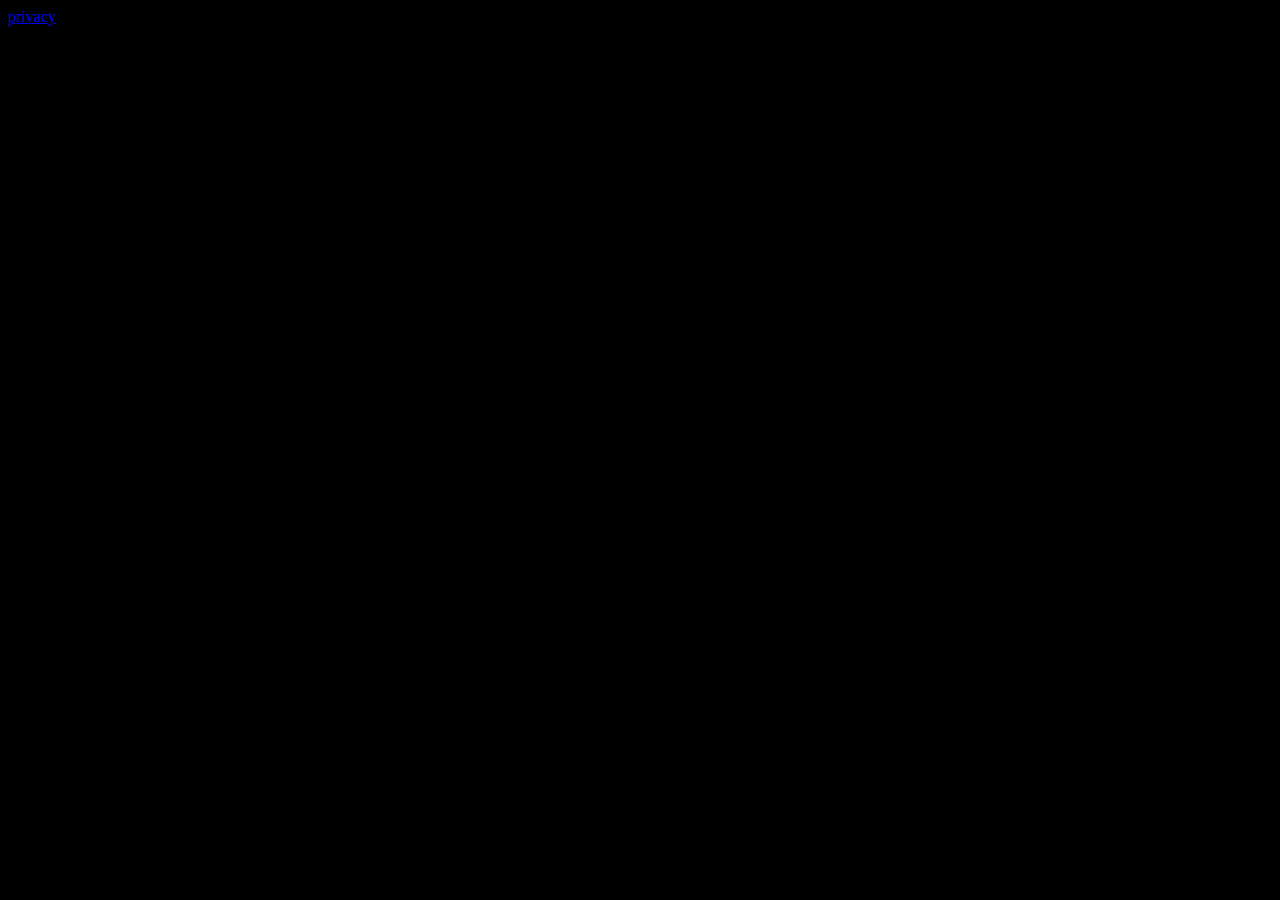
==== index.html @ b403b4fe "Update gh-pages" ====
<!--
To change this template, choose Tools | Templates
and open the template in the editor.
-->
<!DOCTYPE html>
<html xmlns="http://www.w3.org/1999/xhtml" dir="ltr" lang="en-US"
      xmlns:fb="https://www.facebook.com/2008/fbml">
    <head>
        <meta property="og:title" content="friendGuess" /> 
        <meta property="og:description" content="Kennst du deine facebook Freunde ?? " /> 
        <meta property="og:image" content="maps_app/logo128.png" /> 
        <meta name="medium" content="game" />
        <title>friendGuess!</title>
        <meta http-equiv="Content-Type" content="text/html; charset=UTF-8">
        <script src="http://code.jquery.com/jquery-1.7.2.min.js" ></script>
        <script src="js/arrayExtended.js"></script>
        
        <script src="js/baseMethod.js"></script>
        <script src="js/baseMessage.js"></script>
        

        <script src="js/timeStopper.js"></script>

         <script src="js/loadStack.js"></script>
        <script src="js/facebookWorker.js"></script>
        <script src="js/friendData.js" ></script>
        <script src="js/facebookWorker.js"></script>
        <script src="js/gameController.js"></script>
        <script src="js/main.js"></script>
        <link rel="stylesheet" type="text/css" href="css/main.css" />
    </head>
    <body>
        <div></div>
        <div id="fb-root"></div>
        <div class="fb-like" data-href="http://kayschneider.github.com/friendGuess/" data-send="true" data-width="450" data-show-faces="true" data-colorscheme="dark" data-font="arial"></div>
        <script>

            var appId = '128920757247177';

            window.fbAsyncInit = function() {
                FB.init({
                    appId      : appId, // App ID
                    status     : true, // check login status
                    cookie     : true, // enable cookies to allow the server to access the session
                    xfbml      : true  // parse XFBML
                });
                fbApiInit = true; //init flag
                // Additional initialization code here
            };

            // Load the SDK Asynchronously
            (function(d){
                var js, id = 'facebook-jssdk', ref = d.getElementsByTagName ('script')[0];
                if (d.getElementById(id)) {return;}
                js = d.createElement('script'); js.id = id; js.async = true;
                js.src = "//connect.facebook.net/en_US/all.js";
                ref.parentNode.insertBefore(js, ref);
            }(document));
        </script>
        

        <div id="gcontent" style="display: none;">

            <div id="stats">
                <p>correct: <span id="vcorrcect"></span></p>
                <p>wrong:<span id="vwrong"></span></p>
                <p>points:<span id="vpoints"></span></p>
                <p>time left:<span id="vtime"></span> seconds</p>
                    
            </div>

            <div id="pcont" >
                
            </div>
            <div id="btnCont" >
                
            </div>
        </div>
       
            <div id="doAuth" style="display: none;">
                <div class="intro">
                    <p>FriendGuess! Wieviel deiner Facebook Freunde erkennst Du in 60 sek. anhand deren Bilder???
                       Finde es heraus mit FriendGuess! <br/>
                       Und teile das Ergebniss mit deinen Freunden!
                    </p>
                </div>
                <button > start friendGuess! </button>
            </div>
        
        <div id="waitContainer" class="waiter" style="display: none">
            <p>please wait .. .. ..</p>
        </div>
        <script type="text/javascript">

  var _gaq = _gaq || [];
  _gaq.push(['_setAccount', 'UA-33116077-1']);
  _gaq.push(['_trackPageview']);

  (function() {
    var ga = document.createElement('script'); ga.type = 'text/javascript'; ga.async = true;
    ga.src = ('https:' == document.location.protocol ? 'https://ssl' : 'http://www') + '.google-analytics.com/ga.js';
    var s = document.getElementsByTagName('script')[0]; s.parentNode.insertBefore(ga, s);
  })();

</script>
<a href="privacy.html" target="_blank">privacy</a>

<div style="float:none;display:block;clear:both;margin-top: 50px;" class="fb-comments" data-href="http://kayschneider.github.com/friendGuess/" data-num-posts="10" data-width="470" data-colorscheme="dark"></div>
    </body>
</html>
---- css/main.css ----
/* 
    Document   : main
    Created on : 29.06.2012, 15:17:17
    Author     : kay
    Description:
    Purpose of the stylesheet follows.
*/

root { 
    display: block;
}

body {
    background-color: black;
}


#pcont {
    float: left;
    width: 200px;
}
.waiter {
    position: absolute;
    top: 10px;
    left: 400px;
    color: white;
    font-size: 14px;
    font-weight: bold;
    background-color: silver;
    padding: 100px;
}
#btnCont {
    float: left;
    display: inline-table;
    margin-top: 10px;
    width: 200px;
    margin-left: 50px;
}



.gameButtons div {
    margin-top: 15px;
    padding:20px;
    border: 0px solid black;
    color:white;
    cursor:pointer;
    -moz-border-radius: 1em 4em 1em 4em;
    border-radius: 1em 4em 1em 4em;


    background: -moz-linear-gradient(top, rgba(30,87,153,1) 0%, rgba(125,185,232,0) 100%); /* FF3.6+ */
    background: -webkit-gradient(linear, left top, left bottom, color-stop(0%,rgba(30,87,153,1)), color-stop(100%,rgba(125,185,232,0))); /* Chrome,Safari4+ */
    background: -webkit-linear-gradient(top, rgba(30,87,153,1) 0%,rgba(125,185,232,0) 100%); /* Chrome10+,Safari5.1+ */
    background: -o-linear-gradient(top, rgba(30,87,153,1) 0%,rgba(125,185,232,0) 100%); /* Opera 11.10+ */
    background: -ms-linear-gradient(top, rgba(30,87,153,1) 0%,rgba(125,185,232,0) 100%); /* IE10+ */
    background: linear-gradient(to bottom, rgba(30,87,153,1) 0%,rgba(125,185,232,0) 100%); /* W3C */
    filter: progid:DXImageTransform.Microsoft.gradient( startColorstr='#1e5799', endColorstr='#007db9e8',GradientType=0 ); /* IE6-9 */

}

.gameButtons div:hover {
    background: -moz-linear-gradient(top, rgba(30,87,153,1) 0%, rgba(111,170,220,1) 73%, rgba(125,185,232,0.46) 86%, rgba(125,185,232,0) 97%); /* FF3.6+ */
    background: -webkit-gradient(linear, left top, left bottom, color-stop(0%,rgba(30,87,153,1)), color-stop(73%,rgba(111,170,220,1)), color-stop(86%,rgba(125,185,232,0.46)), color-stop(97%,rgba(125,185,232,0))); /* Chrome,Safari4+ */
    background: -webkit-linear-gradient(top, rgba(30,87,153,1) 0%,rgba(111,170,220,1) 73%,rgba(125,185,232,0.46) 86%,rgba(125,185,232,0) 97%); /* Chrome10+,Safari5.1+ */
    background: -o-linear-gradient(top, rgba(30,87,153,1) 0%,rgba(111,170,220,1) 73%,rgba(125,185,232,0.46) 86%,rgba(125,185,232,0) 97%); /* Opera 11.10+ */
    background: -ms-linear-gradient(top, rgba(30,87,153,1) 0%,rgba(111,170,220,1) 73%,rgba(125,185,232,0.46) 86%,rgba(125,185,232,0) 97%); /* IE10+ */
    background: linear-gradient(to bottom, rgba(30,87,153,1) 0%,rgba(111,170,220,1) 73%,rgba(125,185,232,0.46) 86%,rgba(125,185,232,0) 97%); /* W3C */
    filter: progid:DXImageTransform.Microsoft.gradient( startColorstr='#1e5799', endColorstr='#007db9e8',GradientType=0 ); /* IE6-9 */
}


.goo {
    background: rgb(30,87,153); /* Old browsers */
    background: -moz-linear-gradient(top, rgba(30,87,153,1) 0%, rgba(41,137,216,1) 50%, rgba(32,124,202,1) 51%, rgba(125,185,232,1) 100%); /* FF3.6+ */
    background: -webkit-gradient(linear, left top, left bottom, color-stop(0%,rgba(30,87,153,1)), color-stop(50%,rgba(41,137,216,1)), color-stop(51%,rgba(32,124,202,1)), color-stop(100%,rgba(125,185,232,1))); /* Chrome,Safari4+ */
    background: -webkit-linear-gradient(top, rgba(30,87,153,1) 0%,rgba(41,137,216,1) 50%,rgba(32,124,202,1) 51%,rgba(125,185,232,1) 100%); /* Chrome10+,Safari5.1+ */
    background: -o-linear-gradient(top, rgba(30,87,153,1) 0%,rgba(41,137,216,1) 50%,rgba(32,124,202,1) 51%,rgba(125,185,232,1) 100%); /* Opera 11.10+ */
    background: -ms-linear-gradient(top, rgba(30,87,153,1) 0%,rgba(41,137,216,1) 50%,rgba(32,124,202,1) 51%,rgba(125,185,232,1) 100%); /* IE10+ */
    background: linear-gradient(to bottom, rgba(30,87,153,1) 0%,rgba(41,137,216,1) 50%,rgba(32,124,202,1) 51%,rgba(125,185,232,1) 100%); /* W3C */
    filter: progid:DXImageTransform.Microsoft.gradient( startColorstr='#1e5799', endColorstr='#7db9e8',GradientType=0 ); /* IE6-9 */

}


#stats {
    margin-right: 100px;
    padding:20px;
    float:left;
    color: #DEB887;
    font-size: 20px;
    font-family: Tahoma, sans-serif;  
    -moz-border-radius: 1em 4em 1em 4em;
    border-radius: 1em 4em 1em 4em;
    background: -moz-linear-gradient(top, rgba(143,196,0,1) 0%, rgba(143,196,0,0) 100%); /* FF3.6+ */
    background: -webkit-gradient(linear, left top, left bottom, color-stop(0%,rgba(143,196,0,1)), color-stop(100%,rgba(143,196,0,0))); /* Chrome,Safari4+ */
    background: -webkit-linear-gradient(top, rgba(143,196,0,1) 0%,rgba(143,196,0,0) 100%); /* Chrome10+,Safari5.1+ */
    background: -o-linear-gradient(top, rgba(143,196,0,1) 0%,rgba(143,196,0,0) 100%); /* Opera 11.10+ */
    background: -ms-linear-gradient(top, rgba(143,196,0,1) 0%,rgba(143,196,0,0) 100%); /* IE10+ */
    background: linear-gradient(to bottom, rgba(143,196,0,1) 0%,rgba(143,196,0,0) 100%); /* W3C */
    filter: progid:DXImageTransform.Microsoft.gradient( startColorstr='#8fc400', endColorstr='#008fc400',GradientType=0 ); /* IE6-9 */
}


.intro {
    color: white;
    font-family: sans-serif;
    font-weight: bold;
    font-size: 20px;
    width: 500px;
}
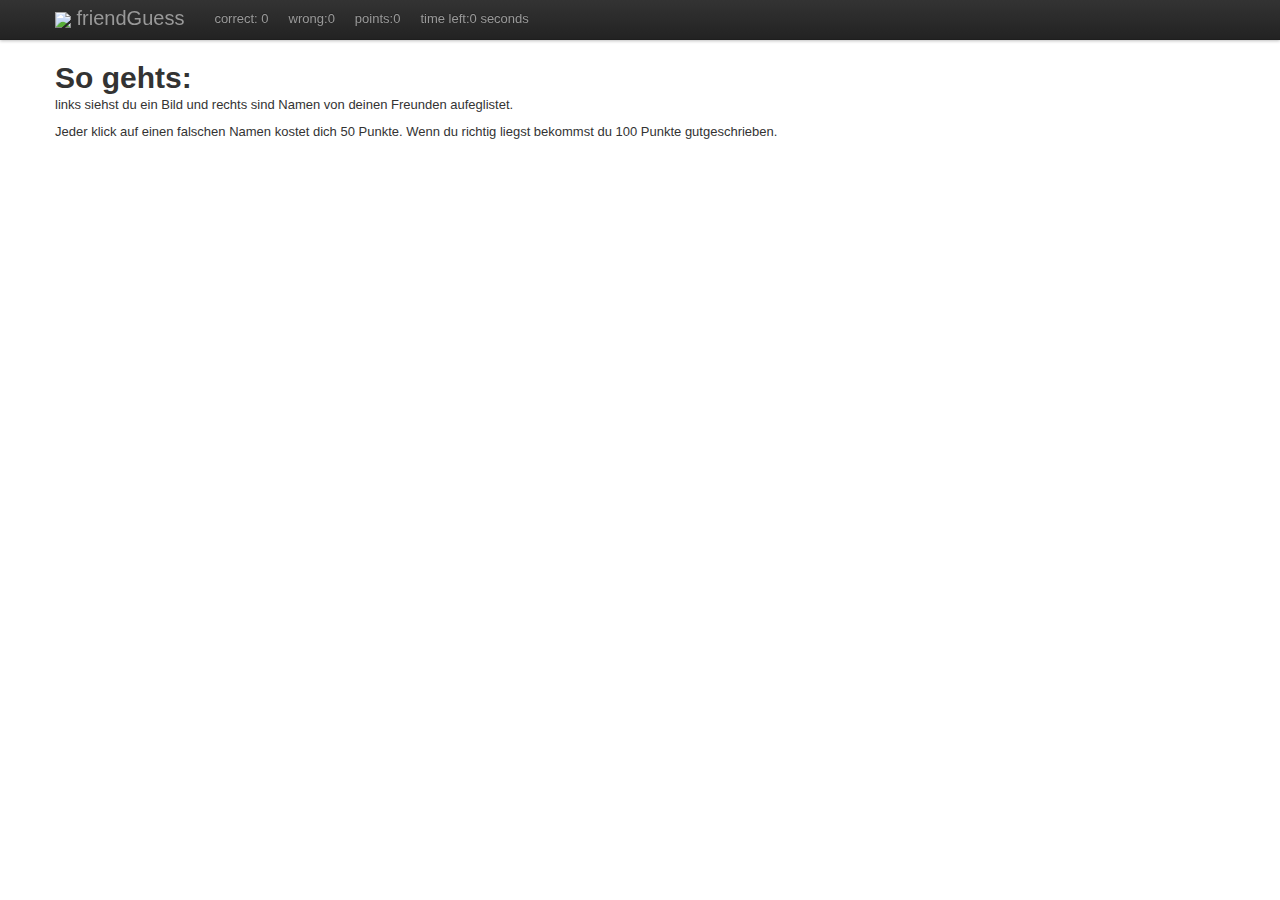
==== commit 6732aa98: "added better UI with bootstrap framework" ====
--- a/index.html
+++ b/index.html
@@ -3,40 +3,110 @@
 and open the template in the editor.
 -->
 <!DOCTYPE html>
-<html xmlns="http://www.w3.org/1999/xhtml" dir="ltr" lang="en-US"
-      xmlns:fb="https://www.facebook.com/2008/fbml">
+<html>
     <head>
-        <meta property="og:title" content="friendGuess" /> 
-        <meta property="og:description" content="Kennst du deine facebook Freunde ?? " /> 
-        <meta property="og:image" content="maps_app/logo128.png" /> 
-        <meta name="medium" content="game" />
-        <title>friendGuess!</title>
+        <title></title>
         <meta http-equiv="Content-Type" content="text/html; charset=UTF-8">
         <script src="http://code.jquery.com/jquery-1.7.2.min.js" ></script>
+        <script src="js/bootstrap.min.js"></script>
         <script src="js/arrayExtended.js"></script>
-        
+
         <script src="js/baseMethod.js"></script>
         <script src="js/baseMessage.js"></script>
-        
 
         <script src="js/timeStopper.js"></script>
-
-         <script src="js/loadStack.js"></script>
+        <script src="js/loadStack.js"></script>
         <script src="js/facebookWorker.js"></script>
         <script src="js/friendData.js" ></script>
         <script src="js/facebookWorker.js"></script>
         <script src="js/gameController.js"></script>
         <script src="js/main.js"></script>
-        <link rel="stylesheet" type="text/css" href="css/main.css" />
+        <link rel="stylesheet" type="text/css" href="css/bootstrap.min.css" />
+        <link rel="stylesheet" type="text/css" href="css/bootstrap-responsive.min.css" />
+        <link rel="stylesheet" type="text/css" href="css/addOn.css" />
+        <style>
+            body {
+                padding-top: 60px; /* 60px to make the container go all the way to the bottom of the topbar */
+            }
+        </style>
+
     </head>
     <body>
-        <div></div>
-        <div id="fb-root"></div>
-        <div class="fb-like" data-href="http://kayschneider.github.com/friendGuess/" data-send="true" data-width="450" data-show-faces="true" data-colorscheme="dark" data-font="arial"></div>
+        <div class="navbar navbar-fixed-top">
+            <div class="navbar-inner">
+                <div class="container">
+                    <a class="btn btn-navbar" data-toggle="collapse" data-target=".nav-collapse">
+                        <span class="icon-bar"></span>
+                        <span class="icon-bar"></span>
+                        <span class="icon-bar"></span>
+                    </a>
+                    <a class="brand" href="#"><img src="img/logo128.png" height="40" > friendGuess</a>
+                    <div class="nav-collapse">
+                        <ul id="stats" class="nav" >
+                            <li><a>correct: <span id="vcorrcect">0</span></a></li>
+                            <li><a>wrong:<span id="vwrong">0</span></a></li>
+                            <li><a>points:<span id="vpoints">0</span></a></li>
+                            <li><a>time left:<span id="vtime">0</span> seconds</a></li>
+
+                        </ul>
+                    </div>
+                </div>
+            </div>
+        </div>
+        <div class="container">
+
+            <h1>So gehts:</h1>
+            <p>links siehst du ein Bild und rechts sind Namen von deinen Freunden aufeglistet.</p>
+            <p>Jeder klick auf einen falschen Namen kostet dich 50 Punkte. Wenn du richtig liegst bekommst du 100 Punkte gutgeschrieben.</p>
+
+        </div>
+        <div class="container ">
+            <div id="fb-root"></div>
+
+
+            <div id="gcontent" class="row hero-unit" style="display: none;">
+                
+                <div class="span4">
+                    <h3>Wer ist das ?</h3>
+                    <div id="pcont" class="" >
+
+                    </div>
+                </div>
+               
+
+                <div class="span3">
+                    <h3>und ob du wirklich richtig stehst...</h3>
+                    <div id="btnCont" class="">
+
+                    </div>
+               </div>
+               
+
+
+            </div>
+
+            <div id="doAuth" class="row" style="display: none;">
+                <div class="intro row12 hero-unit" >
+                    <p>FriendGuess! Wieviel deiner Facebook Freunde erkennst Du in 60 sek. anhand deren Bilder???
+                        Finde es heraus mit FriendGuess! <br/>
+                        Und teile das Ergebniss mit deinen Freunden!
+                    </p>
+
+                    <button class="btn btn-large btn-primary"> start friendGuess! </button>
+                </div>
+
+            </div>
+
+            <div class="modalbg"  >
+                
+            </div>
+            <div id="waitContainer" class="waiter" style="display: none">
+                <p>please wait .. .. ..</p>
+            </div>
+        </div>
+
         <script>
-
-            var appId = '128920757247177';
-
+            var appId = '405957859447793';
             window.fbAsyncInit = function() {
                 FB.init({
                     appId      : appId, // App ID
@@ -57,54 +127,5 @@
                 ref.parentNode.insertBefore(js, ref);
             }(document));
         </script>
-        
-
-        <div id="gcontent" style="display: none;">
-
-            <div id="stats">
-                <p>correct: <span id="vcorrcect"></span></p>
-                <p>wrong:<span id="vwrong"></span></p>
-                <p>points:<span id="vpoints"></span></p>
-                <p>time left:<span id="vtime"></span> seconds</p>
-                    
-            </div>
-
-            <div id="pcont" >
-                
-            </div>
-            <div id="btnCont" >
-                
-            </div>
-        </div>
-       
-            <div id="doAuth" style="display: none;">
-                <div class="intro">
-                    <p>FriendGuess! Wieviel deiner Facebook Freunde erkennst Du in 60 sek. anhand deren Bilder???
-                       Finde es heraus mit FriendGuess! <br/>
-                       Und teile das Ergebniss mit deinen Freunden!
-                    </p>
-                </div>
-                <button > start friendGuess! </button>
-            </div>
-        
-        <div id="waitContainer" class="waiter" style="display: none">
-            <p>please wait .. .. ..</p>
-        </div>
-        <script type="text/javascript">
-
-  var _gaq = _gaq || [];
-  _gaq.push(['_setAccount', 'UA-33116077-1']);
-  _gaq.push(['_trackPageview']);
-
-  (function() {
-    var ga = document.createElement('script'); ga.type = 'text/javascript'; ga.async = true;
-    ga.src = ('https:' == document.location.protocol ? 'https://ssl' : 'http://www') + '.google-analytics.com/ga.js';
-    var s = document.getElementsByTagName('script')[0]; s.parentNode.insertBefore(ga, s);
-  })();
-
-</script>
-<a href="privacy.html" target="_blank">privacy</a>
-
-<div style="float:none;display:block;clear:both;margin-top: 50px;" class="fb-comments" data-href="http://kayschneider.github.com/friendGuess/" data-num-posts="10" data-width="470" data-colorscheme="dark"></div>
     </body>
 </html>
--- a/css/addOn.css
+++ b/css/addOn.css
@@ -0,0 +1,41 @@
+.modalbg {
+    background-color:black;
+    opacity: 0.8;
+    width: 100%;
+    height: 100%;
+    display:none;
+    position: absolute;
+    top:0px;
+    left:0px;
+    z-index:999;
+}
+
+.waiter {
+    width:200px;
+    height:100px;
+    padding:20px;
+    position:absolute;
+    z-index: 1000;
+    top:50%;
+    left:50%;
+    margin-left:-100px;
+    margin-top:-50px;
+    background-color:orange;
+}
+
+/*
+* fix the game buttons
+*/
+.gameButtons button {
+width: 200px;
+margin-top: 5px;
+padding: 5px;
+}
+
+/**
+* fix for the container
+*/
+
+#gcontent {
+    min-height: 440px;
+}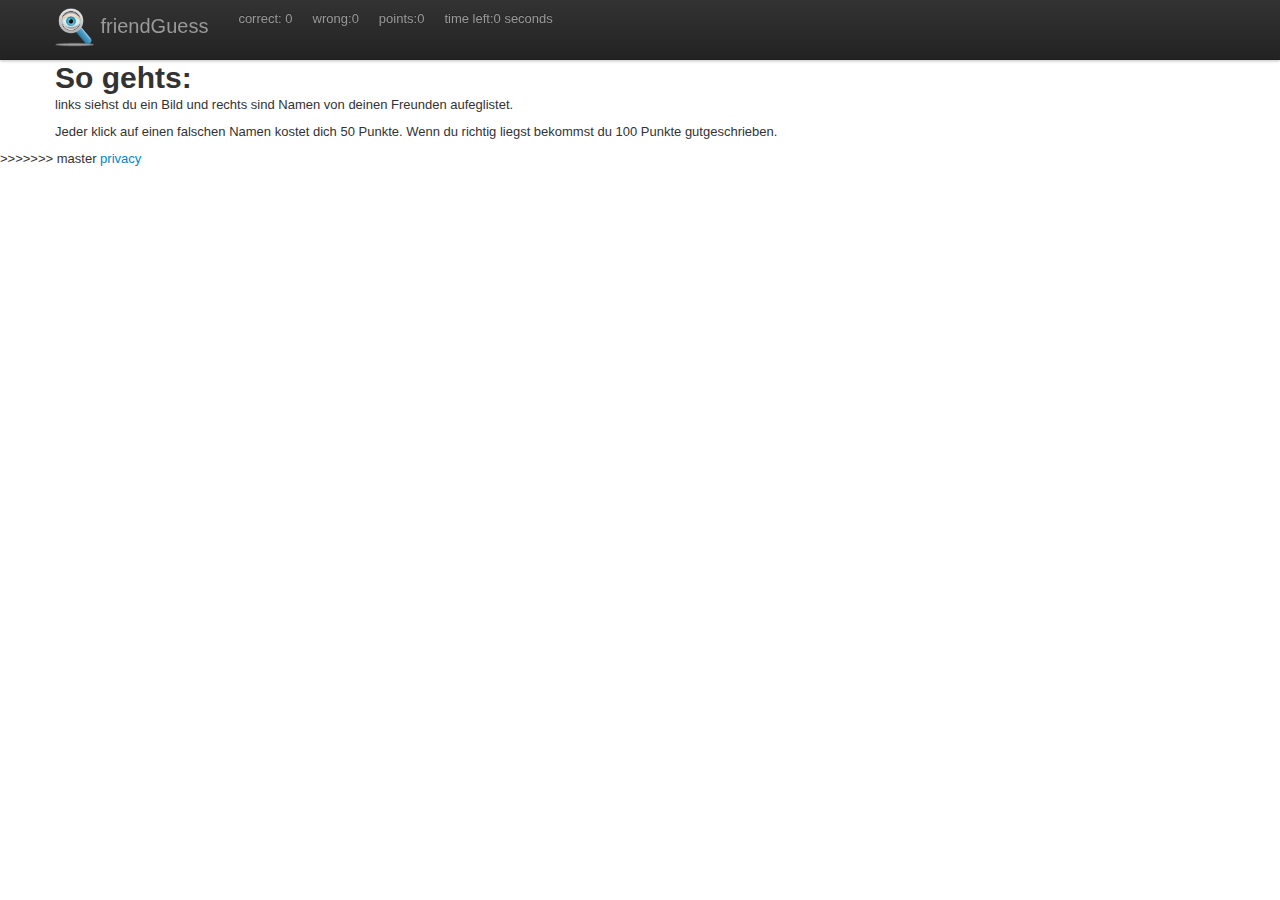
==== commit 2fed2c4d: "Merge branch 'master' into gh-pages" ====
--- a/index.html
+++ b/index.html
@@ -3,32 +3,39 @@
 and open the template in the editor.
 -->
 <!DOCTYPE html>
-<html>
+<html xmlns="http://www.w3.org/1999/xhtml" dir="ltr" lang="en-US"
+      xmlns:fb="https://www.facebook.com/2008/fbml">
     <head>
-        <title></title>
-        <meta http-equiv="Content-Type" content="text/html; charset=UTF-8">
-        <script src="http://code.jquery.com/jquery-1.7.2.min.js" ></script>
-        <script src="js/bootstrap.min.js"></script>
-        <script src="js/arrayExtended.js"></script>
+        <meta http-equiv="Content-Type" content="text/html; charset=UTF-8" >
+        <meta property="og:title" content="friendGuess" > 
+        <meta property="og:description" content="Kennst du deine facebook Freunde ?? " > 
+        <meta property="og:image" content="maps_app/logo128.png" > 
+        <meta name="medium" content="game" >
 
-        <script src="js/baseMethod.js"></script>
-        <script src="js/baseMessage.js"></script>
+        <title>friendGuess</title>
+       
+            <script src="http://code.jquery.com/jquery-1.7.2.min.js" ></script>
+            <script src="js/bootstrap.min.js"></script>
+            <script src="js/arrayExtended.js"></script>
 
-        <script src="js/timeStopper.js"></script>
-        <script src="js/loadStack.js"></script>
-        <script src="js/facebookWorker.js"></script>
-        <script src="js/friendData.js" ></script>
-        <script src="js/facebookWorker.js"></script>
-        <script src="js/gameController.js"></script>
-        <script src="js/main.js"></script>
-        <link rel="stylesheet" type="text/css" href="css/bootstrap.min.css" />
-        <link rel="stylesheet" type="text/css" href="css/bootstrap-responsive.min.css" />
-        <link rel="stylesheet" type="text/css" href="css/addOn.css" />
-        <style>
-            body {
-                padding-top: 60px; /* 60px to make the container go all the way to the bottom of the topbar */
-            }
-        </style>
+            <script src="js/baseMethod.js"></script>
+            <script src="js/baseMessage.js"></script>
+
+            <script src="js/timeStopper.js"></script>
+            <script src="js/loadStack.js"></script>
+            <script src="js/facebookWorker.js"></script>
+            <script src="js/friendData.js" ></script>
+            <script src="js/facebookWorker.js"></script>
+            <script src="js/gameController.js"></script>
+            <script src="js/main.js"></script>
+            <link rel="stylesheet" type="text/css" href="css/bootstrap.min.css" />
+            <link rel="stylesheet" type="text/css" href="css/bootstrap-responsive.min.css" />
+            <link rel="stylesheet" type="text/css" href="css/addOn.css" />
+            <style>
+                body {
+                    padding-top: 60px; /* 60px to make the container go all the way to the bottom of the topbar */
+                }
+            </style>
 
     </head>
     <body>
@@ -50,11 +57,11 @@
 
                         </ul>
                     </div>
+                    <a><div class="fb-like" style="margin-top:15px;float:right" data-href="http://kayschneider.github.com/friendGuess/" data-send="true" data-width="200" data-show-faces="false" data-colorscheme="dark" data-font="arial"></div></a>
                 </div>
             </div>
         </div>
         <div class="container">
-
             <h1>So gehts:</h1>
             <p>links siehst du ein Bild und rechts sind Namen von deinen Freunden aufeglistet.</p>
             <p>Jeder klick auf einen falschen Namen kostet dich 50 Punkte. Wenn du richtig liegst bekommst du 100 Punkte gutgeschrieben.</p>
@@ -65,22 +72,22 @@
 
 
             <div id="gcontent" class="row hero-unit" style="display: none;">
-                
+
                 <div class="span4">
                     <h3>Wer ist das ?</h3>
                     <div id="pcont" class="" >
 
                     </div>
                 </div>
-               
+
 
                 <div class="span3">
                     <h3>und ob du wirklich richtig stehst...</h3>
                     <div id="btnCont" class="">
 
                     </div>
-               </div>
-               
+                </div>
+
 
 
             </div>
@@ -98,15 +105,18 @@
             </div>
 
             <div class="modalbg"  >
-                
+
             </div>
             <div id="waitContainer" class="waiter" style="display: none">
                 <p>please wait .. .. ..</p>
             </div>
         </div>
 
+>>>>>>> master
         <script>
-            var appId = '405957859447793';
+
+            var appId = '128920757247177';
+
             window.fbAsyncInit = function() {
                 FB.init({
                     appId      : appId, // App ID
@@ -126,6 +136,18 @@
                 js.src = "//connect.facebook.net/en_US/all.js";
                 ref.parentNode.insertBefore(js, ref);
             }(document));
+            
+            var _gaq = _gaq || [];
+            _gaq.push(['_setAccount', 'UA-33116077-1']);
+            _gaq.push(['_trackPageview']);
+
+            (function() {
+                var ga = document.createElement('script'); ga.type = 'text/javascript'; ga.async = true;
+                ga.src = ('https:' == document.location.protocol ? 'https://ssl' : 'http://www') + '.google-analytics.com/ga.js';
+                var s = document.getElementsByTagName('script')[0]; s.parentNode.insertBefore(ga, s);
+            })();
         </script>
+
+<a href="privacy.html" target="_blank">privacy</a>
     </body>
 </html>
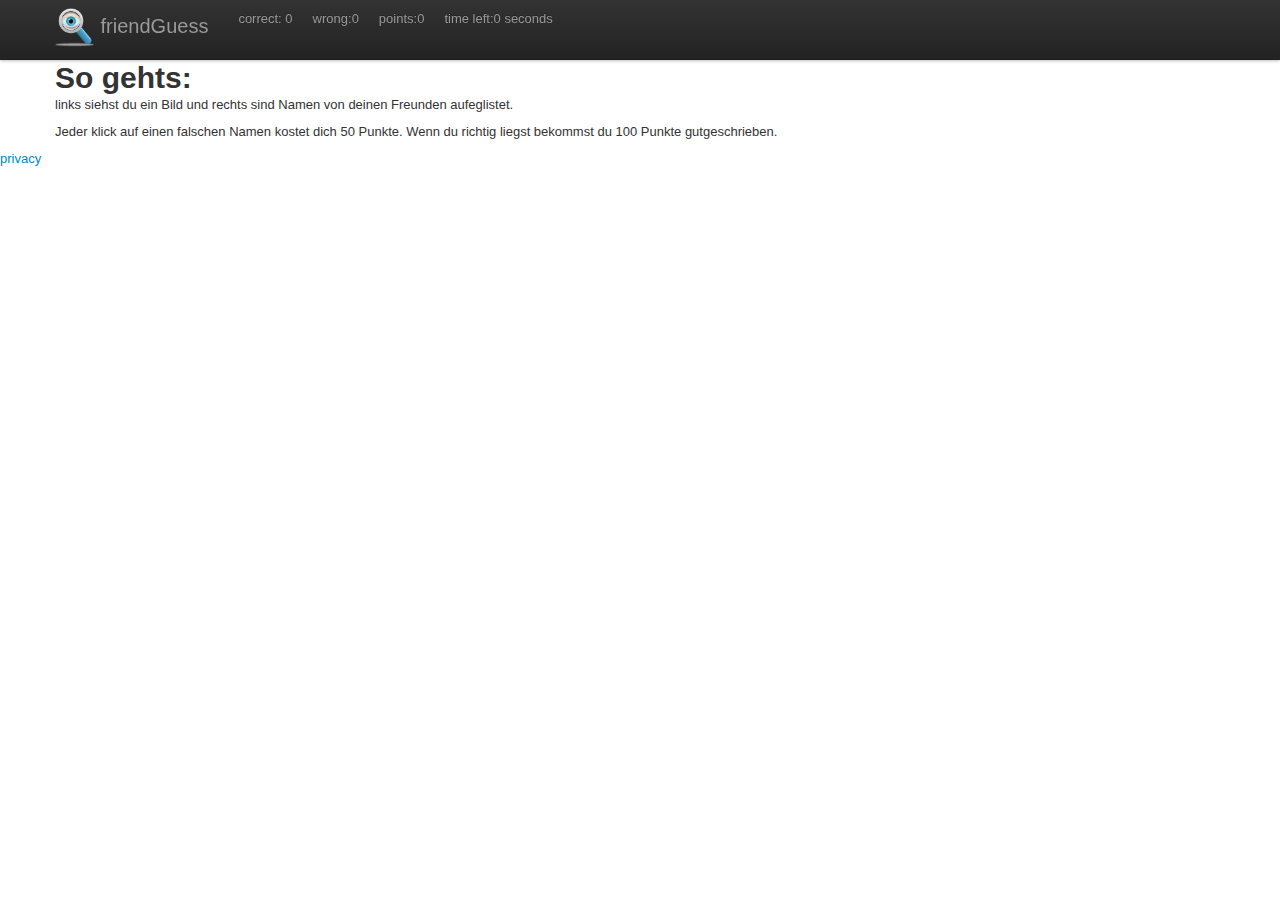
==== commit d1f27420: "added the right appId" ====
--- a/index.html
+++ b/index.html
@@ -112,7 +112,7 @@
             </div>
         </div>
 
->>>>>>> master
+
         <script>
 
             var appId = '128920757247177';
